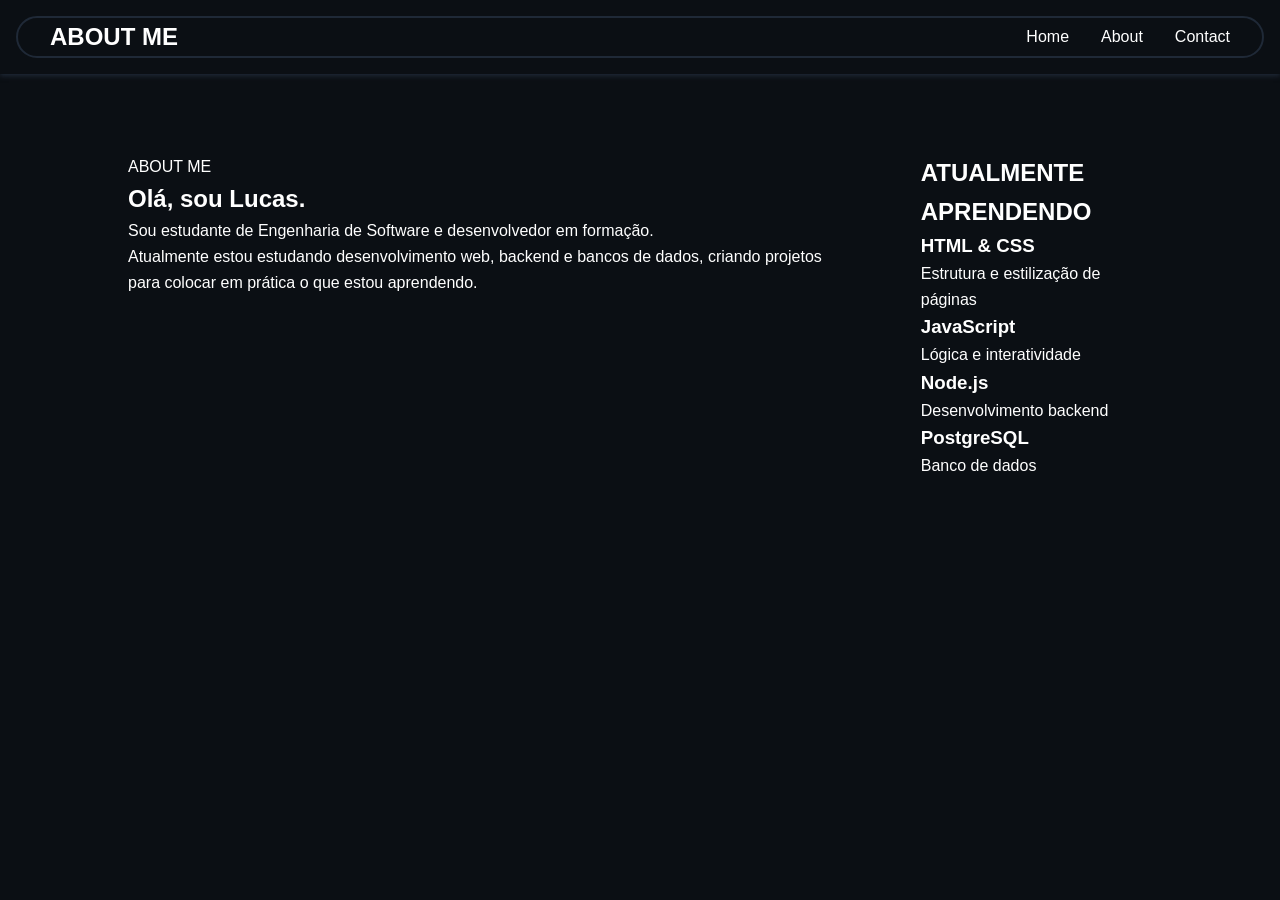
==== about.html @ 161b67c8 "primeiro commit" ====
<!DOCTYPE html>
<html lang="pt-br">
<head>
    <meta charset="UTF-8">
    <meta name="viewport" content="width=device-width, initial-scale=1.0">
    <link rel="stylesheet" href="style.css">
    <title>Portfólio</title>
</head>

<body>
    <!-- NAVBAR -->
    <nav class="navbar">
        <div class="nav-container">
            <h1 class="logo">ABOUT ME</h1>
            <ul class="nav-menu">
                <li><a href="index.html">Home</a></li>
                <li><a href="about.html">About</a></li>
                <li><a href="contact.html">Contact</a></li>
            </ul>
        </div>
    </nav>

    <main>
        <!-- ABOUT -->
        <section class="about">
            <div class="about-text">
                <span>ABOUT ME</span>
                <h1>Olá, sou Lucas.</h1>
                <p>Sou estudante de Engenharia de Software e desenvolvedor em formação.</p>
                <p>Atualmente estou estudando desenvolvimento web, backend e bancos de dados, criando projetos para colocar em prática o que estou aprendendo.</p>
            </div>
            <!-- CURRENTLY LEARNING -->
            <div class="learning-container">

                <h2>ATUALMENTE APRENDENDO</h2>
                    <div class="learning-item">
                 
                        <div>
                            <h3>HTML & CSS</h3>
                            <p>Estrutura e estilização de páginas</p>
                        </div>
                    </div>

                    <div class="learning-item">
                     
                        <div>
                            <h3>JavaScript</h3>
                            <p>Lógica e interatividade</p>
                        </div>
                    </div>

                    <div class="learning-item">
                   
                        <div>
                            <h3>Node.js</h3>
                            <p>Desenvolvimento backend</p>
                        </div>
                    </div>

                    <div class="learning-item">
                       
                        <div>
                            <h3>PostgreSQL</h3>
                            <p>Banco de dados</p>
                        </div>
                    </div>
                </div>
        </section>
    </main>
</body>
</html>
---- style.css ----
*{
    margin: 0;
    padding: 0;
    box-sizing: border-box;
}

:root{
    --primary-color: #8b00fc;
    --secondary-color: #3d2c61;
    --text-color: #ffffff;
    --background-dark: #1a1a1a;
    --background-light: #ffffff;
    --border-color: #c5c3c9;
    --hover-color: #8a8a8a;
}

body{
    font-family: 'Poppins', sans-serif;
    line-height: 1.6;
    color: var(--text-color);
    background-color: #0B0F14;
}

/* navegação */
.navbar{
    background-color:linear-gradient(135deg, #0B0F14);;
    color: white;
    padding: 1rem;
    position: sticky;
    top: 0;
    z-index: 100;
    box-shadow: 0 2px 5px #1F2937;
}

.nav-container{
    max-width: 12000px;
    margin: 0 auto;
    padding: 0 2rem;
    display: flex;
    justify-content: space-between;
    align-items: center;
    border-radius: 100px;
    border: 2px solid #1F2937;
    background-color: linear-gradient(135deg, grid-template-columns);;
}

.logo{
    font-size: 1.5rem;
    font-weight: bold;
}

.nav-menu{
    display: flex;
    list-style: none;
    gap: 2rem;
}

.nav-menu a{
    color: white;
    text-decoration: none;
    transition: color 0.3s;
    font-weight: 500;
}

.nav-menu :hover,
.nav-menu a.active{
    color: red;
    border-radius: 100px red;
    border: 2px  #60A5FA;
}

.btn{
    display: inline-block;
    background: #0059c5;
    color: white;
    padding: 0.8rem 2rem;
    text-decoration: none;
    border-radius: 1000px;
    font-weight: bold;
    transition: all 0.4s;
    border: 2px solid #0e315f;
}

.btn:hover{
    background: #420a0a;
}

.hero{
    background: linear-gradient(135deg, #0B0F14);
    color: white;
    padding: 6rem 2rem;
    text-align: center;
}

.features{
    background:linear-gradient(135deg, #0B0F14);;
    padding: 4rem 2rem;
}

.features .container{
    display: grid;
    grid-template-columns: repeat(auto-fit, minmax(200px, 2fr));
    gap: 3rem;
}

.caixinha{
    background: linear-gradient(135deg, #173252);
    padding: 1.5rem;
    border-radius: 50px;
    text-align: center;
    box-shadow: 2px 2px 10px rgba(30,30,50,70);
    transition: transform 0.4s;
}

.caixinha:hover{
    transform: translateY(-5px);
}

.caixinha h3{
    font-size: 1.5rem;
    margin-bottom: 1rem;
    color: white;
}

footer{
    background-color: #536177;
    color: var(--text-color);
    text-align: center;
    padding: 1rem;
    margin-top: 5rem;
}


.about {
    display: flex;
    justify-content: space-between;
    gap: 80px;
    padding: 80px 10%;
}
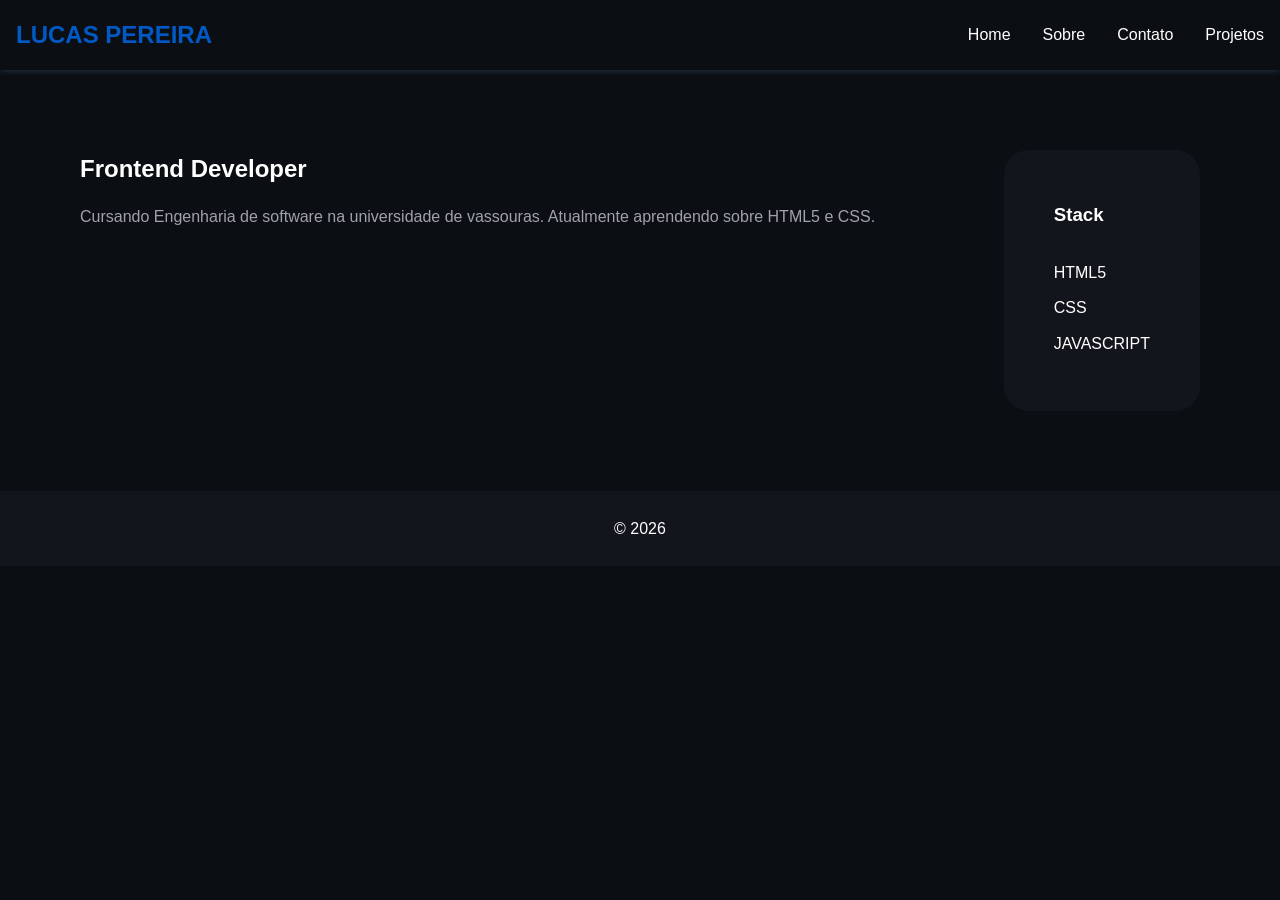
==== commit 47a5a239: "update about, contact, projects e css" ====
--- a/about.html
+++ b/about.html
@@ -1,71 +1,43 @@
-<!DOCTYPE html>
+<!DOCTYPE html> <!--avisa o navegador que esse documento é HTML5-->
 <html lang="pt-br">
 <head>
-    <meta charset="UTF-8">
-    <meta name="viewport" content="width=device-width, initial-scale=1.0">
-    <link rel="stylesheet" href="style.css">
-    <title>Portfólio</title>
+    <meta charset="UTF-8"> <!--diz ao navegador como converter os bytes do arquivo em caracteres. Sem isso (ou com o errado), acentos e coisas como "ç" viram símbolos estranhos na tela.-->
+    <meta name="viewport" content="width=device-width, initial-scale=1.0"> <!--viewport: esse controla como a página aparece no celular. width=device-width diz "usa a largura real da tela do aparelho" e initial-scale=1.0 diz "começa sem zoom, 100%". Sem essa linha, seu site ficaria ilegível no celular sem o usuário dar zoom manualmente.-->
+    <link rel="stylesheet" href="style.css"> <!--linkar o meu arquivo de estilização stylecss-->
+    <title>Meu Portfólio</title>
 </head>
-
 <body>
-    <!-- NAVBAR -->
+    <!-- navbar -->
     <nav class="navbar">
         <div class="nav-container">
-            <h1 class="logo">ABOUT ME</h1>
+            <h1 class="logo">LUCAS PEREIRA</h1>
             <ul class="nav-menu">
                 <li><a href="index.html">Home</a></li>
-                <li><a href="about.html">About</a></li>
-                <li><a href="contact.html">Contact</a></li>
+                <li><a href="about.html">Sobre</a></li>
+                <li><a href="contact.html">Contato</a></li>
+                <li><a href="Projects.html">Projetos</a></li>         
             </ul>
         </div>
     </nav>
-
     <main>
-        <!-- ABOUT -->
-        <section class="about">
-            <div class="about-text">
-                <span>ABOUT ME</span>
-                <h1>Olá, sou Lucas.</h1>
-                <p>Sou estudante de Engenharia de Software e desenvolvedor em formação.</p>
-                <p>Atualmente estou estudando desenvolvimento web, backend e bancos de dados, criando projetos para colocar em prática o que estou aprendendo.</p>
+        <section class="sobre">
+            <div class="sobre-container">
+                <div class="sobre-texto">
+                    <h2>Frontend Developer</h2>
+                    <p>Cursando Engenharia de software na universidade de vassouras.
+                        Atualmente aprendendo sobre HTML5 e CSS.
+                    </p>
+                </div>
+                <div class="sobre-tech">
+                    <h3>Stack</h3>
+                    <ul class="tech-menu">
+                        <li>HTML5</li>
+                        <li>CSS</li>
+                        <li>JAVASCRIPT</li>
+                    </ul>
+                </div>
             </div>
-            <!-- CURRENTLY LEARNING -->
-            <div class="learning-container">
-
-                <h2>ATUALMENTE APRENDENDO</h2>
-                    <div class="learning-item">
-                 
-                        <div>
-                            <h3>HTML & CSS</h3>
-                            <p>Estrutura e estilização de páginas</p>
-                        </div>
-                    </div>
-
-                    <div class="learning-item">
-                     
-                        <div>
-                            <h3>JavaScript</h3>
-                            <p>Lógica e interatividade</p>
-                        </div>
-                    </div>
-
-                    <div class="learning-item">
-                   
-                        <div>
-                            <h3>Node.js</h3>
-                            <p>Desenvolvimento backend</p>
-                        </div>
-                    </div>
-
-                    <div class="learning-item">
-                       
-                        <div>
-                            <h3>PostgreSQL</h3>
-                            <p>Banco de dados</p>
-                        </div>
-                    </div>
-                </div>
         </section>
     </main>
-</body>
-</html>+        <footer><p>&copy; 2026</p></footer>
+</body>
--- a/style.css
+++ b/style.css
@@ -5,135 +5,150 @@
 }
 
 :root{
-    --primary-color: #8b00fc;
-    --secondary-color: #3d2c61;
-    --text-color: #ffffff;
-    --background-dark: #1a1a1a;
-    --background-light: #ffffff;
-    --border-color: #c5c3c9;
-    --hover-color: #8a8a8a;
+    --fundo-principal: #0B0F14;
+    --fundo-card: #12161C;
+    --destaque-color: #0059C5;
+    --texto-principal: #FFFFFF;
+    --texto-secundario: #A1A1AA;
+    --border-color: #1F2937;
 }
 
 body{
-    font-family: 'Poppins', sans-serif;
+    font-family: "Arial", sans-serif;
     line-height: 1.6;
-    color: var(--text-color);
-    background-color: #0B0F14;
+    color: var(--texto-principal);
+    background-color: var(--fundo-principal);
 }
 
-/* navegação */
 .navbar{
-    background-color:linear-gradient(135deg, #0B0F14);;
-    color: white;
+    background-color: var(--fundo-principal);
     padding: 1rem;
     position: sticky;
     top: 0;
     z-index: 100;
-    box-shadow: 0 2px 5px #1F2937;
+    box-shadow: 0 2px 5px var(--border-color);
+    /* box-shadow: deslocamento-x deslocamento-y desfoque cor; */
 }
 
+
 .nav-container{
-    max-width: 12000px;
-    margin: 0 auto;
-    padding: 0 2rem;
-    display: flex;
+    display: flex; 
     justify-content: space-between;
     align-items: center;
-    border-radius: 100px;
-    border: 2px solid #1F2937;
-    background-color: linear-gradient(135deg, grid-template-columns);;
+    max-width: 1800px;
+    margin: 0 auto;
+    /*display: flex: transforma o elemento num container flexível — os filhos diretos dele passam a se organizar numa linha
+    (por padrão, lado a lado, horizontalmente) em vez de empilhados um embaixo do outro (que é o comportamento padrão de divs). */
+    
+    /*justify-content: controla o espaçamento horizontal entre os filhos dentro do flex container. O valor space-between empurra o primeiro filho pra ponta esquerda,
+    o último pra ponta direita, e distribui o espaço sobrando entre eles — é assim que se consegue "logo na esquerda, menu na direita". */
+    
+    /* align-items: controla o alinhamento vertical dos filhos dentro do flex container. center centraliza tudo verticalmente, 
+    útil aqui porque o logo (h1) e os links (ul) podem ter alturas de texto diferentes. */
 }
 
 .logo{
     font-size: 1.5rem;
     font-weight: bold;
+    color: var(--destaque-color );
+    /* 1,5 vezes o tamanho da fonte padrão do elemento raiz (o documento HTML). */
 }
 
 .nav-menu{
+    list-style: none;
     display: flex;
-    list-style: none;
     gap: 2rem;
+    
+    /* gap: quando um elemento é display: flex, o gap define o espaço entre os filhos (aqui, entre cada <li>)
+    list-style: none: por padrão, todo <ul> vem com uma bolinha (•) antes de cada <li> — é o estilo de lista de fábrica do navegador.
+    list-style: none remove essa bolinha.
+    */
 }
 
 .nav-menu a{
-    color: white;
+    color: var(--texto-principal);
     text-decoration: none;
-    transition: color 0.3s;
-    font-weight: 500;
+    transition: color 0.5s;
 }
 
-.nav-menu :hover,
-.nav-menu a.active{
-    color: red;
-    border-radius: 100px red;
-    border: 2px  #60A5FA;
+.nav-menu a:hover{
+    color: var(--destaque-color);
 }
 
 .btn{
     display: inline-block;
-    background: #0059c5;
-    color: white;
+    border-radius: 100px;
+    background-color: var(--destaque-color);
+    color: var(--texto-principal);
     padding: 0.8rem 2rem;
     text-decoration: none;
-    border-radius: 1000px;
     font-weight: bold;
-    transition: all 0.4s;
-    border: 2px solid #0e315f;
-}
-
-.btn:hover{
-    background: #420a0a;
 }
 
 .hero{
-    background: linear-gradient(135deg, #0B0F14);
-    color: white;
+    background: linear-gradient(135deg, var(--fundo-principal), var(--fundo-card));
     padding: 6rem 2rem;
     text-align: center;
 }
 
-.features{
-    background:linear-gradient(135deg, #0B0F14);;
+.caixas{
     padding: 4rem 2rem;
 }
 
-.features .container{
+.caixas-container{
     display: grid;
-    grid-template-columns: repeat(auto-fit, minmax(200px, 2fr));
-    gap: 3rem;
+    grid-template-columns: repeat(auto-fit, minmax(200px, 1fr));
+    gap: 2rem;
 }
 
-.caixinha{
-    background: linear-gradient(135deg, #173252);
-    padding: 1.5rem;
-    border-radius: 50px;
+.caixa{
+    background-color: var(--fundo-card);
+    padding: 2rem;
+    border-radius: 10px;
     text-align: center;
-    box-shadow: 2px 2px 10px rgba(30,30,50,70);
-    transition: transform 0.4s;
+    transition: transform 0.6s;
 }
 
-.caixinha:hover{
-    transform: translateY(-5px);
-}
-
-.caixinha h3{
-    font-size: 1.5rem;
-    margin-bottom: 1rem;
-    color: white;
+.caixa:hover{
+    transform: translateY(-15px);
 }
 
 footer{
-    background-color: #536177;
-    color: var(--text-color);
+    background-color: var(--fundo-card);
+    color: var(--texto-principal);
     text-align: center;
-    padding: 1rem;
-    margin-top: 5rem;
+    padding: 25px;
 }
 
+.sobre{
+    padding: 5rem 5rem;
+}
 
-.about {
-    display: flex;
-    justify-content: space-between;
-    gap: 80px;
-    padding: 80px 10%;
+.sobre-container{
+    display: grid;
+    grid-template-columns: 6fr 1fr;
+    gap: 2rem;
+}
+
+.sobre-texto p{
+    color: var(--texto-secundario);
+    margin-top: 15px;
+}
+
+.sobre-tech{
+    background-color: var(--fundo-card);
+    padding: 50px;
+    border-radius: 25px;
+}
+
+.sobre-tech h3{
+    margin-bottom: 25px;
+}
+
+.tech-menu{
+    list-style: none;
+}
+
+.tech-menu li{
+    padding: 0.3rem 0;
 }
